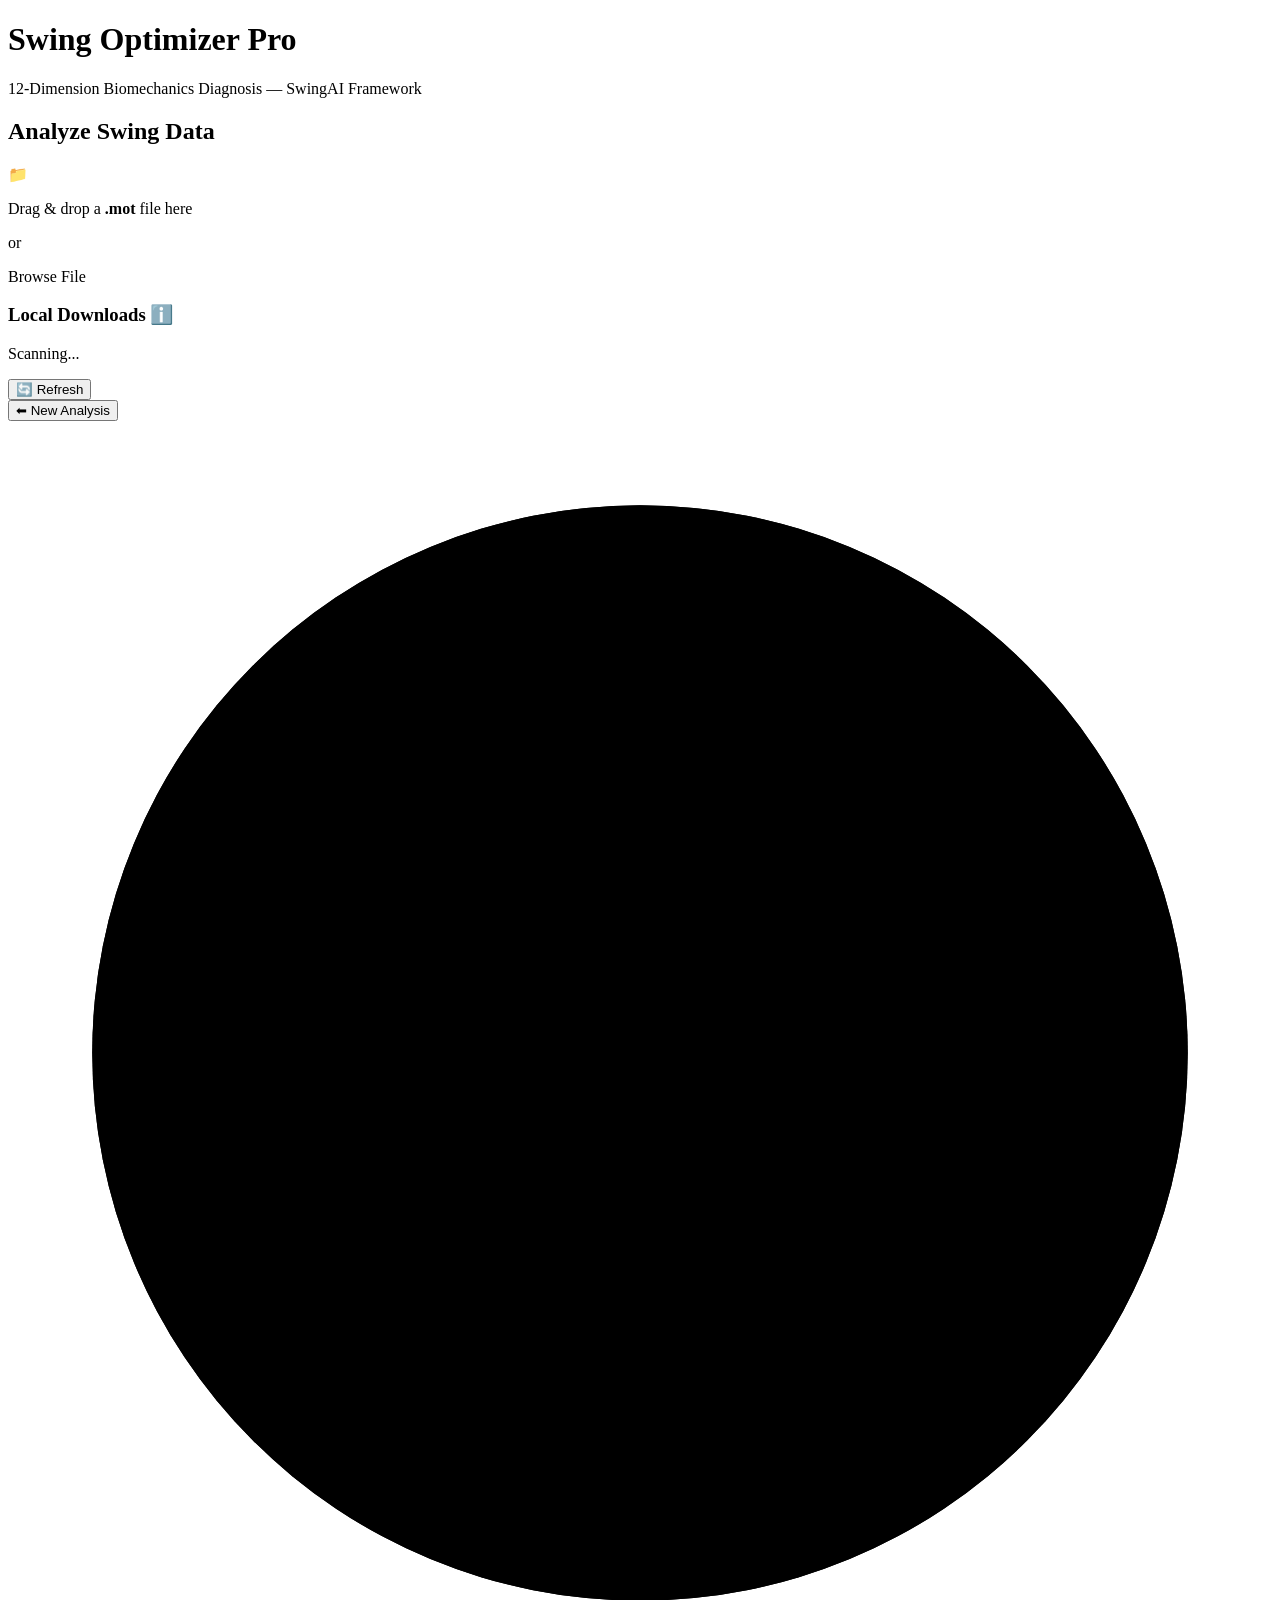
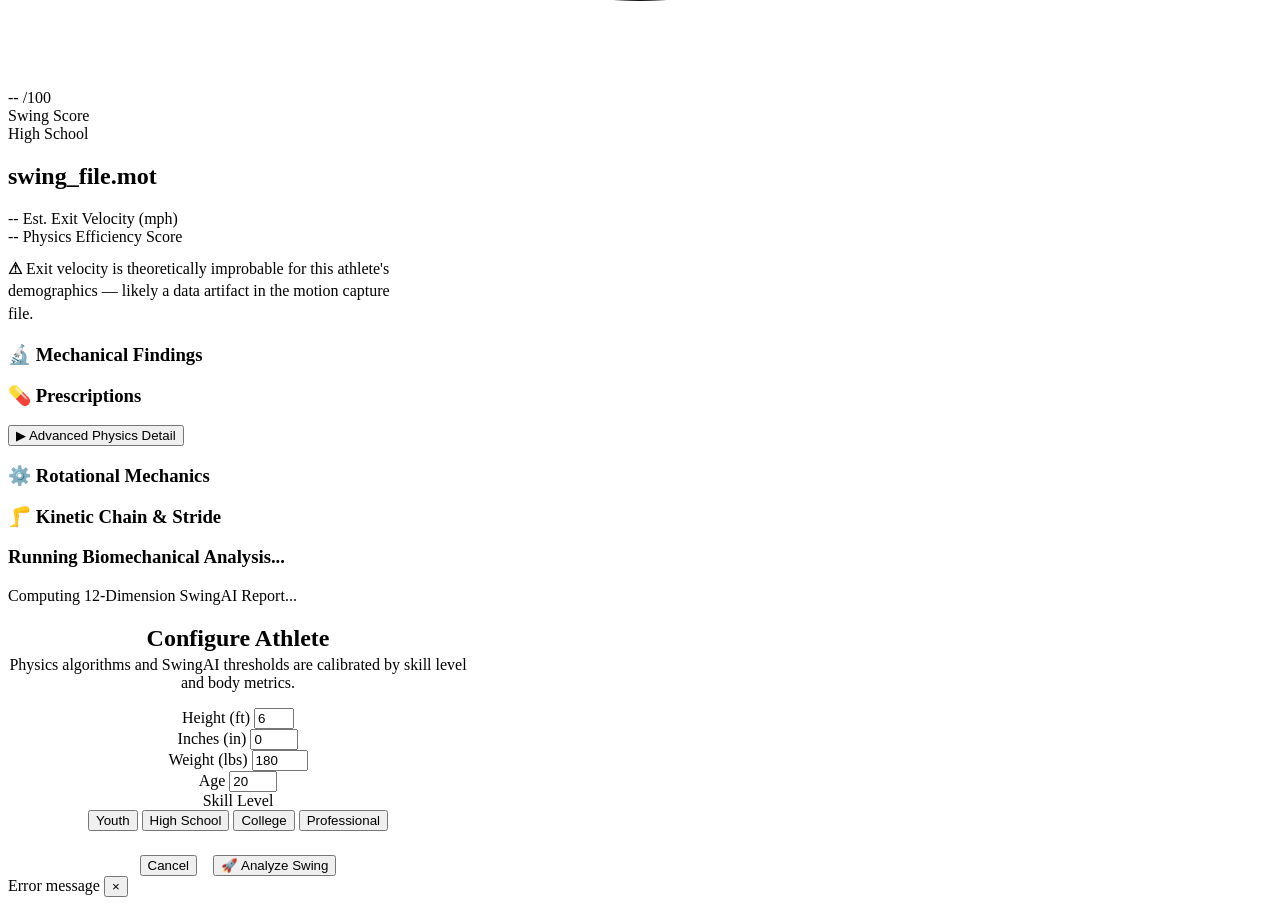
==== frontend/index.html @ 081f768d "Initial release: Swing Optimizer Pro with SwingAI 12-dimension framework - SwingAI-mirrored 4-phase " ====
<!DOCTYPE html>
<html lang="en">
<head>
    <meta charset="UTF-8">
    <meta name="viewport" content="width=device-width, initial-scale=1.0">
    <title>Swing Optimizer Pro — SwingAI-Referenced Biomechanics</title>
    <meta name="description" content="Research-grade baseball hitting biomechanics analysis. Powered by OpenCap motion capture data with SwingAI-inspired 12-dimension scoring.">
    <link href="https://fonts.googleapis.com/css2?family=Inter:wght@300;400;600;800&family=Outfit:wght@700;800&display=swap" rel="stylesheet">
    <link rel="stylesheet" href="/static/style.css">
</head>
<body>
    <div class="background-effects">
        <div class="glow glow-1"></div>
        <div class="glow glow-2"></div>
        <div class="glow glow-3"></div>
    </div>
    
    <div class="container">
        <header>
            <h1>Swing Optimizer <span class="accent">Pro</span></h1>
            <p>12-Dimension Biomechanics Diagnosis &mdash; SwingAI Framework</p>
        </header>
        
        <main>
            <!-- ===================== UPLOAD SECTION ===================== -->
            <section class="upload-section glass-card" id="upload-section">
                <h2>Analyze Swing Data</h2>
                
                <div class="split-layout">
                    <!-- Drag and Drop Zone -->
                    <div class="upload-zone" id="drop-zone">
                        <div class="upload-icon">📁</div>
                        <p>Drag &amp; drop a <strong class="accent">.mot</strong> file here</p>
                        <p class="small">or</p>
                        <label class="btn btn-primary">
                            Browse File
                            <input type="file" id="file-input" accept=".mot" hidden>
                        </label>
                    </div>
                    
                    <!-- Local Downloads Scan -->
                    <div class="local-files-zone">
                        <h3>Local Downloads <span class="tooltip" title="Scanning ~/Downloads directly">ℹ️</span></h3>
                        <div class="file-list" id="local-files-list">
                            <div class="loading-spinner"></div>
                            <p class="small text-muted mt-2">Scanning...</p>
                        </div>
                        <button class="btn btn-secondary btn-sm" id="refresh-local">🔄 Refresh</button>
                    </div>
                </div>
            </section>
            
            <!-- ===================== RESULTS SECTION ===================== -->
            <section class="results-section hidden" id="results-section">
                <button class="btn btn-secondary btn-sm mb-4" id="btn-back">⬅ New Analysis</button>
                
                <!-- SWING SCORE HERO -->
                <div class="swing-score-hero glass-card glow-border anim-slide-up" id="swing-score-hero">
                    <div class="hero-left">
                        <div class="swing-score-ring" id="swing-score-ring">
                            <svg viewBox="0 0 120 120" class="score-ring-svg">
                                <circle class="ring-bg" cx="60" cy="60" r="52"/>
                                <circle class="ring-fill" id="ring-fill" cx="60" cy="60" r="52"
                                    stroke-dasharray="0 327" stroke-dashoffset="82"/>
                            </svg>
                            <div class="score-ring-inner">
                                <span class="score-number" id="swing-score-number">--</span>
                                <span class="score-denom">/100</span>
                            </div>
                        </div>
                        <div class="score-meta">
                            <div class="score-label-text">Swing Score</div>
                            <div class="skill-badge" id="skill-badge-display">High School</div>
                        </div>
                    </div>
                    <div class="hero-right">
                        <h2 id="filename-display">swing_file.mot</h2>
                        <div class="hero-stats">
                            <div class="hero-stat">
                                <span class="hero-stat-value accent" id="exit-velo-number">--</span>
                                <span class="hero-stat-label">Est. Exit Velocity (mph)</span>
                            </div>
                            <div class="hero-stat">
                                <span class="hero-stat-value" id="efficiency-number">--</span>
                                <span class="hero-stat-label">Physics Efficiency Score</span>
                            </div>
                        </div>
                        <p id="data-warning" class="hidden text-muted small" style="margin-top: 12px; max-width: 400px; line-height: 1.4;">
                            <span class="val-warn" style="font-weight:bold;">⚠</span> Exit velocity is theoretically improbable for this athlete's demographics — likely a data artifact in the motion capture file.
                        </p>
                    </div>
                </div>

                <!-- 4-PHASE SWINGAI CARDS -->
                <div class="phase-cards-grid" id="phase-cards-grid">
                    <!-- Populated by JS -->
                </div>

                <!-- FINDINGS & PRESCRIPTIONS -->
                <div class="grid-layout mt-4">
                    <div class="glass-card panel anim-slide-up" style="animation-delay: 0.15s">
                        <h3 class="panel-title"><span class="icon">🔬</span> Mechanical Findings</h3>
                        <ul class="findings-list" id="findings-list"></ul>
                    </div>
                    <div class="glass-card panel anim-slide-up" style="animation-delay: 0.25s">
                        <h3 class="panel-title"><span class="icon">💊</span> Prescriptions</h3>
                        <ul class="recommendation-list" id="recommendation-list"></ul>
                    </div>
                </div>

                <!-- ADVANCED PHYSICS TOGGLE -->
                <div class="advanced-toggle mt-4 anim-slide-up" style="animation-delay: 0.35s">
                    <button class="btn btn-secondary btn-sm" id="toggle-advanced">
                        <span id="toggle-icon">▶</span> Advanced Physics Detail
                    </button>
                </div>
                <div class="advanced-panels hidden" id="advanced-panels">
                    <div class="grid-layout mt-3">
                        <div class="glass-card panel">
                            <h3 class="panel-title"><span class="icon">⚙️</span> Rotational Mechanics</h3>
                            <div class="metrics-grid" id="rotational-metrics"></div>
                        </div>
                        <div class="glass-card panel">
                            <h3 class="panel-title"><span class="icon">🦵</span> Kinetic Chain &amp; Stride</h3>
                            <div class="metrics-grid" id="stride-metrics"></div>
                        </div>
                    </div>
                </div>
            </section>
        </main>
    </div>

    <!-- Loading Overlay -->
    <div class="loading-overlay hidden" id="loading-overlay">
        <div class="spinner-container">
            <div class="spinner"></div>
            <h3>Running Biomechanical Analysis...</h3>
            <p class="text-muted">Computing 12-Dimension SwingAI Report...</p>
        </div>
    </div>
    
    <!-- Demographics / Skill Level Modal -->
    <div class="modal-overlay hidden" id="demo-modal">
        <div class="glass-card modal-content" style="max-width: 460px; text-align: center;">
            <h2 style="margin-bottom: 0;">Configure Athlete</h2>
            <p class="small mb-4" style="margin-top: 0.25rem;">Physics algorithms and SwingAI thresholds are calibrated by skill level and body metrics.</p>
            
            <div class="modal-inputs">
                <div class="input-group">
                    <label>Height (ft)</label>
                    <input type="number" id="height-ft" value="6" min="4" max="7" class="input-dark">
                </div>
                <div class="input-group">
                    <label>Inches (in)</label>
                    <input type="number" id="height-in" value="0" min="0" max="11" class="input-dark">
                </div>
                <div class="input-group">
                    <label>Weight (lbs)</label>
                    <input type="number" id="weight-lbs" value="180" min="50" max="350" step="5" class="input-dark">
                </div>
                <div class="input-group">
                    <label>Age</label>
                    <input type="number" id="athlete-age" value="20" min="8" max="50" class="input-dark">
                </div>
            </div>

            <!-- Skill Level Selector -->
            <div class="skill-selector mt-3">
                <label class="skill-selector-label">Skill Level</label>
                <div class="skill-pills" id="skill-pills">
                    <button class="skill-pill" data-level="youth">Youth</button>
                    <button class="skill-pill active" data-level="high_school">High School</button>
                    <button class="skill-pill" data-level="college">College</button>
                    <button class="skill-pill" data-level="professional">Professional</button>
                </div>
            </div>
            
            <div style="display: flex; gap: 1rem; justify-content: center; margin-top: 1.5rem;">
                <button class="btn btn-secondary" id="btn-cancel-demo">Cancel</button>
                <button class="btn btn-primary" id="btn-run-physics">🚀 Analyze Swing</button>
            </div>
        </div>
    </div>

    <!-- Error Toast -->
    <div class="error-toast" id="error-toast">
        <span id="error-message">Error message</span>
        <button id="close-toast">&times;</button>
    </div>

    <script src="/static/app.js"></script>
</body>
</html>
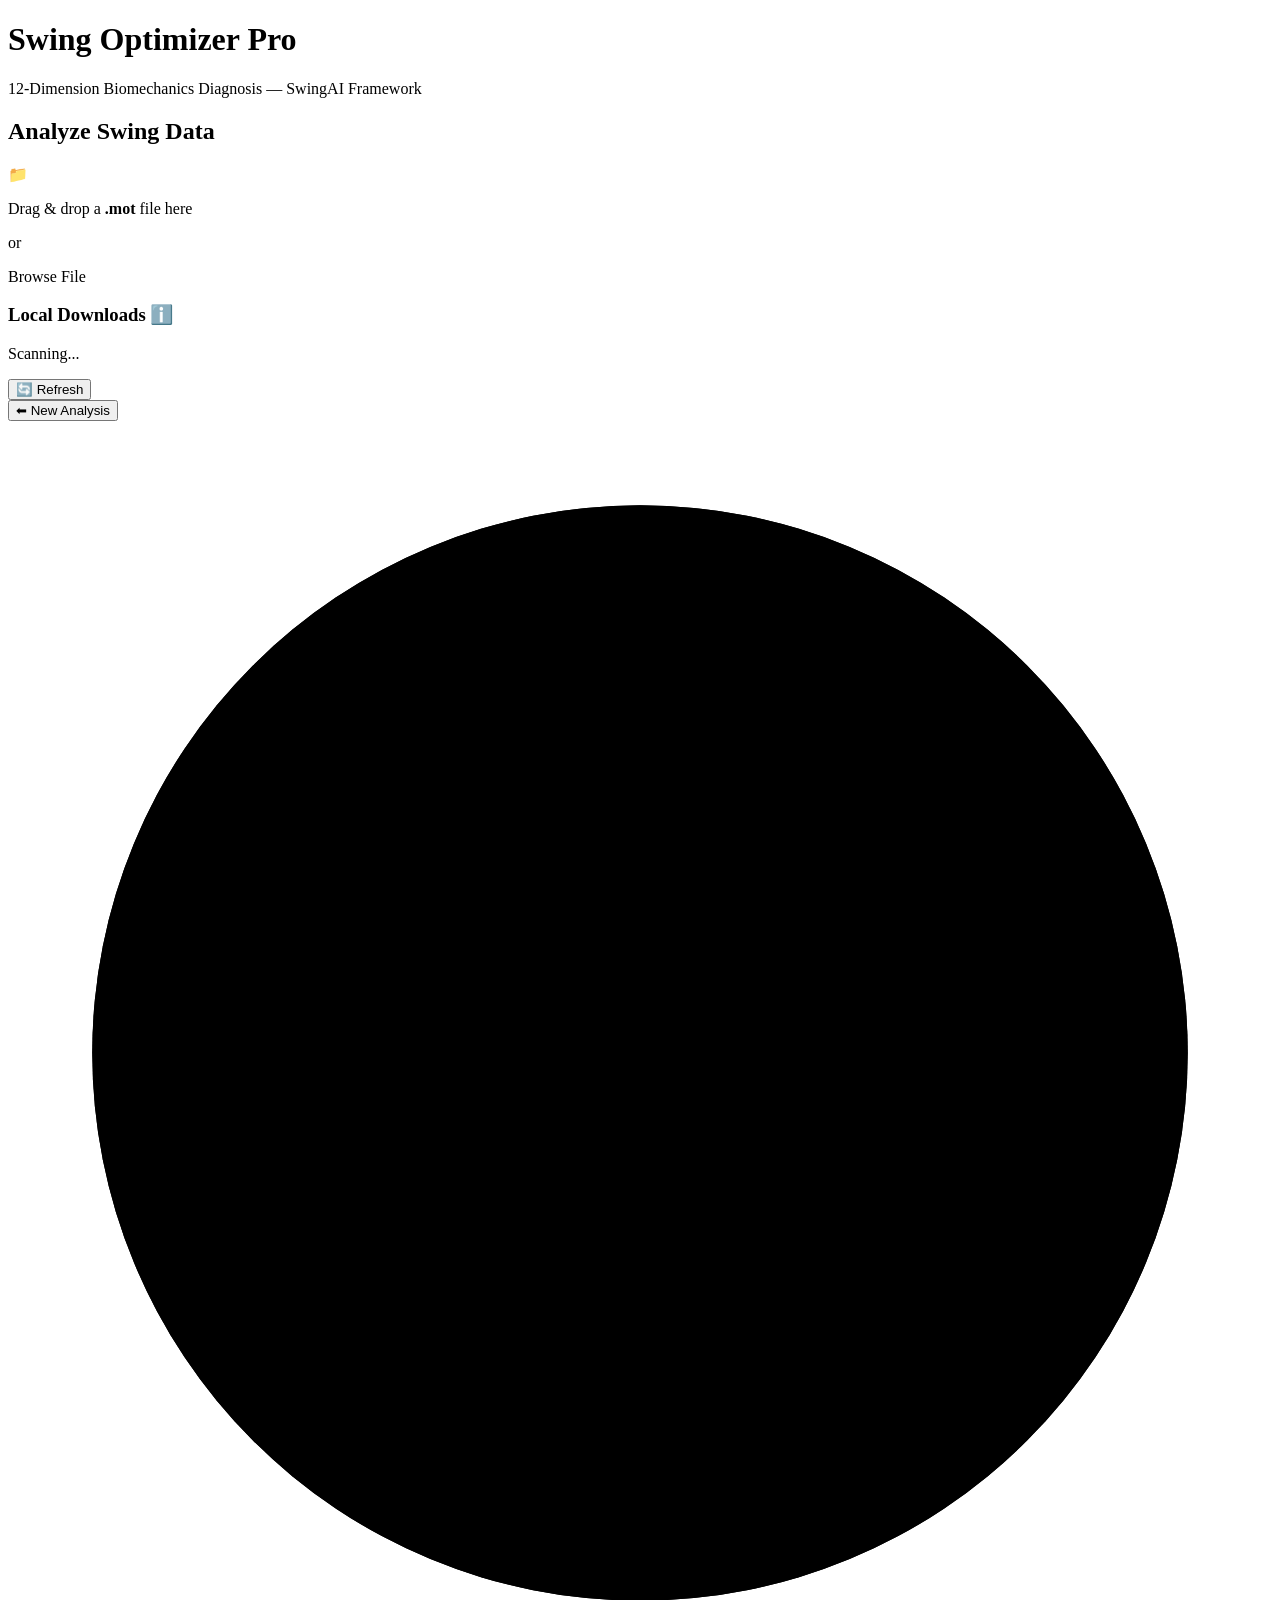
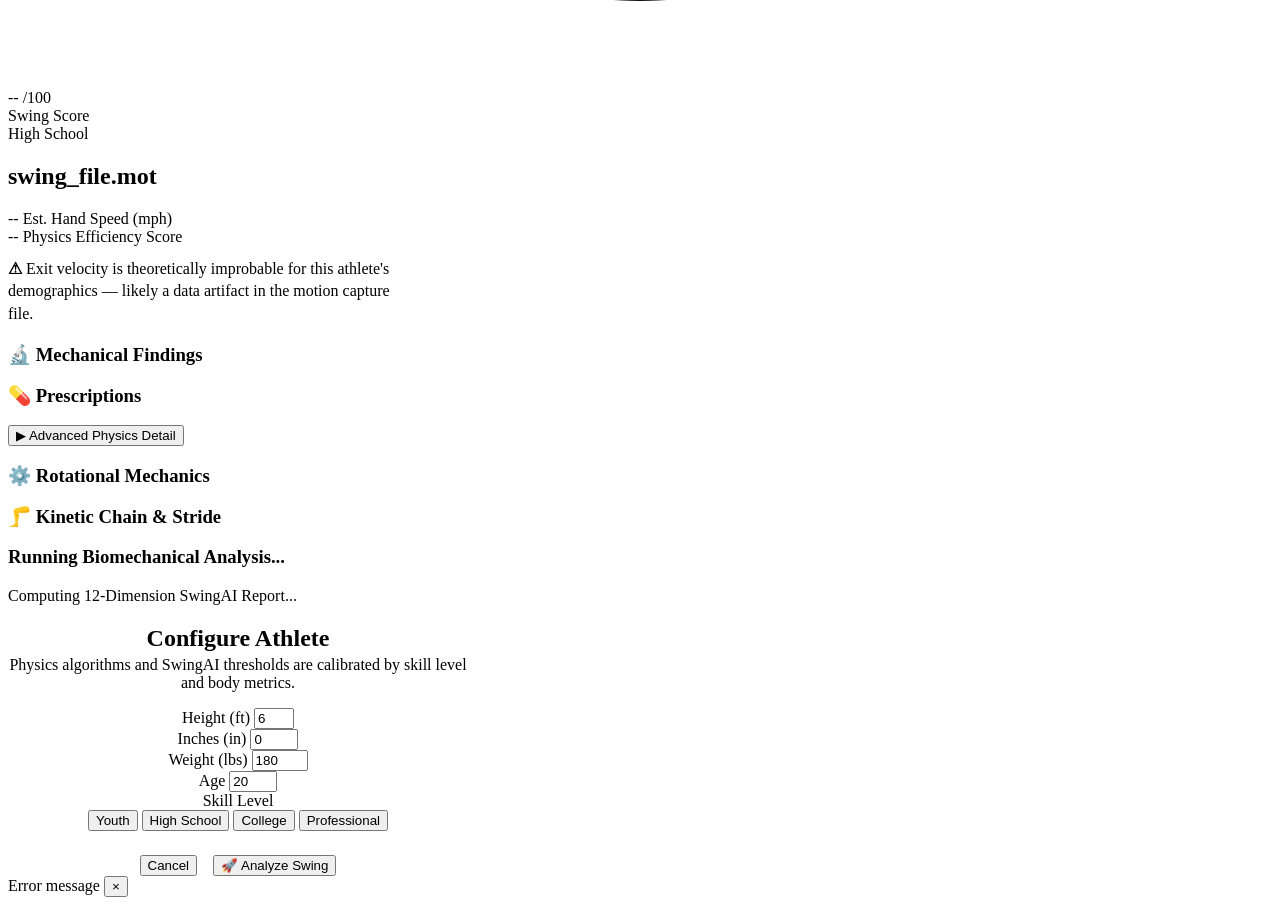
==== commit a8c93762: "Replace exit velocity prediction with hand speed estimate Removes the speculative exit velo model an" ====
--- a/frontend/index.html
+++ b/frontend/index.html
@@ -78,7 +78,7 @@
                         <div class="hero-stats">
                             <div class="hero-stat">
                                 <span class="hero-stat-value accent" id="exit-velo-number">--</span>
-                                <span class="hero-stat-label">Est. Exit Velocity (mph)</span>
+                                <span class="hero-stat-label">Est. Hand Speed (mph)</span>
                             </div>
                             <div class="hero-stat">
                                 <span class="hero-stat-value" id="efficiency-number">--</span>
